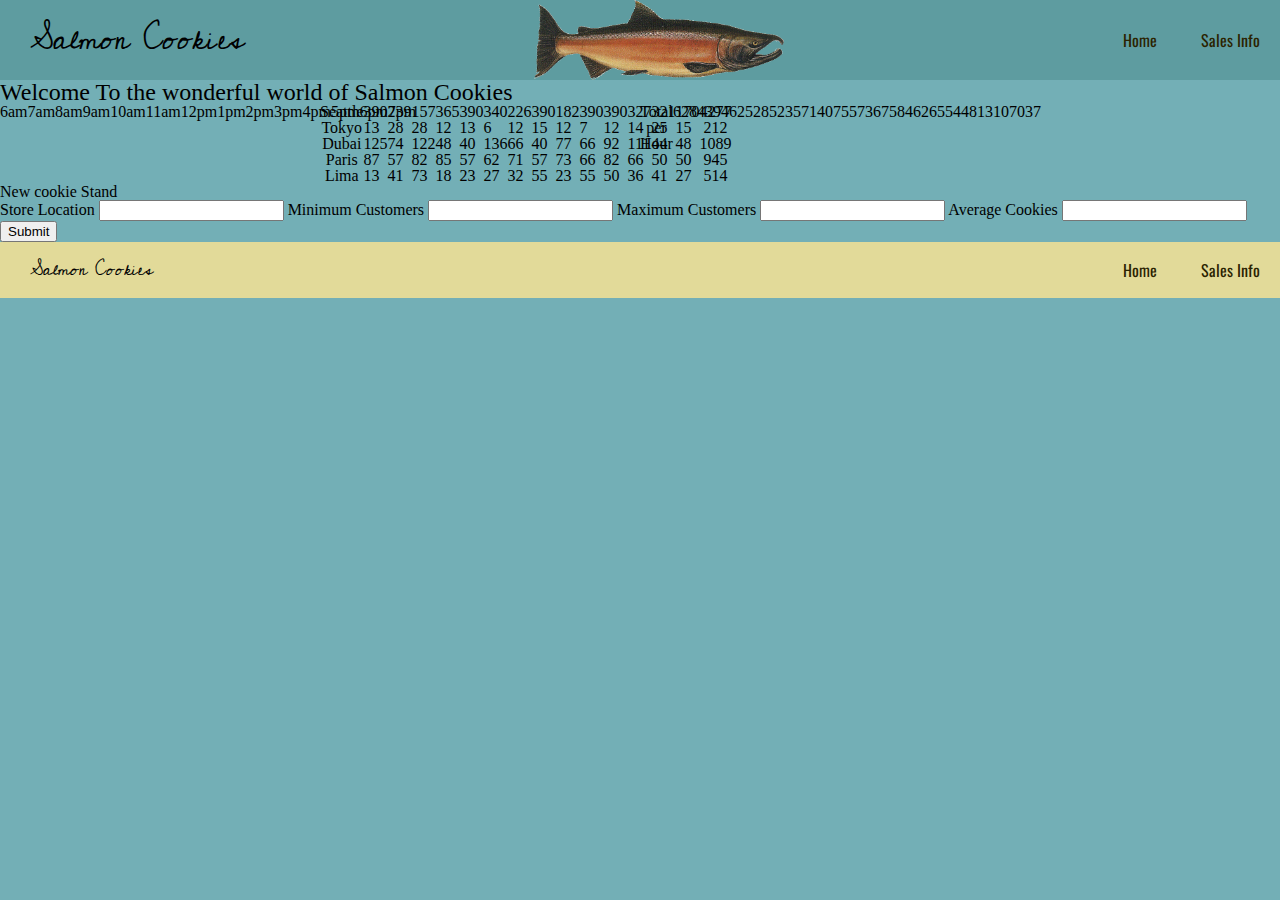
==== sales.html @ 3ea825f7 "added some css" ====
<!DOCTYPE html>
<html lang="en">
  <head>
		<meta charset="utf-8">
		<meta http-equiv="X-UA-Compatible" content="IE=edge">
		<meta name="viewport" content="width=device-width, initial-scale=1">
    <link rel="stylesheet" href="./css/reset.css">
    <link rel="stylesheet" href="./css/style.css">
    <link rel="preconnect" href="https://fonts.googleapis.com">
    <link rel="preconnect" href="https://fonts.gstatic.com" crossorigin>
    <link href="https://fonts.googleapis.com/css2?family=Cedarville+Cursive&display=swap" rel="stylesheet">
    <link rel="preconnect" href="https://fonts.googleapis.com">
    <link rel="preconnect" href="https://fonts.gstatic.com" crossorigin>
    <link href="https://fonts.googleapis.com/css2?family=Oswald:wght@500&display=swap" rel="stylesheet">
    <title>Salmon Cookies</title>
    </head>
    <body>
      <header>
        <header>
          <h1>Salmon Cookies</h1>
          <img src="./img/salmon.png" alt="salmon logo picture">
          <nav>
            <ul>
              <li><a href="index.html">Home</a>  </li>
              <li><a href="sales.html">Sales Info</a></li>
            </ul>
          </nav>
        </header>


      </header>

      <main>
        
        <h2>Welcome To the wonderful world of Salmon Cookies</h2>        
        
        
        
        
        
        
        <section id="store">

          
          
        </section>

        <form id="newform">
          <fieldset>
          <legend>New cookie Stand</legend>
          <label>Store Location
            <input name="storeName" type="text">
          </label>
          <label>Minimum Customers
            <input name="minCust" type="number">
          </label>
          <label>Maximum Customers
            <input name="maxCust" type="number">
          </label>
          <label>Average Cookies
            <input name="avgCookie" type="number">
          </label>
          </fieldset>
          <button type="submit">Submit</button>
        </form>


      </main>

      <footer>
        <h1>Salmon Cookies</h1>
        <nav>
          <ul>
            <li><a href="index.html">Home</a>  </li>
            <li><a href="sales.html">Sales Info</a></li>
          </ul>
        </nav>

      </footer>
      <script src="./js/app.js"></script>
  </body>
</html>
---- css/style.css ----
body{
background-color: #73afb6;
} 

h2{
  font-size: x-large;
  
}

header {
  width: 100%;
  background-color: #5e9ca0;
  display:inline-flex;
  justify-content: space-between;
  align-items: center;
}

header img {
  width: 250px;
  height:80px;
  text-align: center;
  margin-right: 30px;
  
}

header nav li {
 display: inline-block;
 padding: 20px;
 font-family: 'Oswald', sans-serif;
}

header h1 {
  font-size: xx-large;
  margin-left: 30px;
  font-family: 'Cedarville Cursive', cursive;
  
}

a {
  color: #2b2301;
  text-decoration: none;
  
}

footer{
  width: 100%;
  background-color: #e2da99;
  display:inline-flex;
  justify-content: space-between;
  align-items: center;
}

footer h1 {
  font-size: large;
  margin-left: 30px;
  font-family: 'Cedarville Cursive', cursive;
}

footer nav li{
  display: inline-block;
  padding: 20px;
  font-family: 'Oswald', sans-serif;
}

#store {
  display: grid;
  grid-template-columns: repeat(auto-fill, 25%);
}
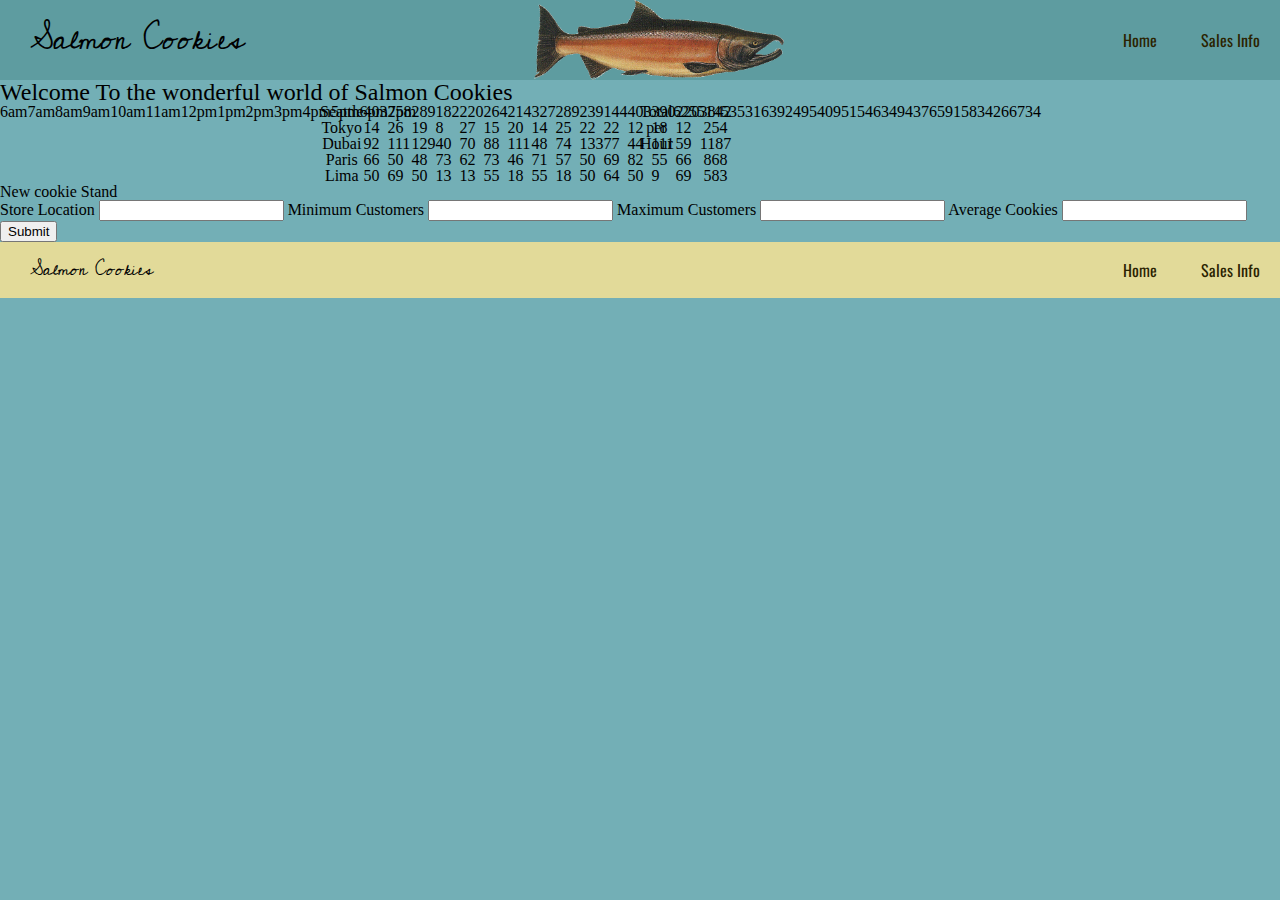
==== commit 2dc04c71: "added further css" ====
--- a/sales.html
+++ b/sales.html
@@ -31,7 +31,7 @@
       </header>
 
       <main>
-        
+          
         <h2>Welcome To the wonderful world of Salmon Cookies</h2>        
         
         
--- a/css/style.css
+++ b/css/style.css
@@ -36,11 +36,79 @@
   
 }
 
+ 
+
+
 a {
   color: #2b2301;
   text-decoration: none;
   
 }
+
+#main {
+  display: flex;
+ border:  1px transparent #2b2301;
+
+}
+
+
+#section1{
+ padding: 20px;
+  font-family: 'Courgette', cursive;
+}
+
+#section1 p{
+  font-family: Arial, Helvetica, sans-serif;
+  padding: 10px;
+}
+
+main img{
+  width: 200px;
+  height: 200px;
+  float: left;
+  padding-top: 60px;
+  padding-right: 80px;
+}
+
+#tabel1 caption{
+  font-family: monospace;
+  padding-top: 80px;
+  padding-bottom: 10px;
+  font-size: medium;
+}
+#tabel1  {
+  margin-left: 10px;
+  margin-right: 10px;
+  height: 70px;
+  font-size: 10px;
+  width: 100%;
+  padding: 10%;
+  text-align: center;
+  align-self: unset;
+  padding-left: 50px;
+}
+
+#tabel1 td, #tabel1 th {
+  border: 1px dotted black;
+  text-align: center;
+  padding:10px;
+}
+
+#section2 {
+  align-self: flex-end;
+}
+#section2 h2{
+  font-family: 'Courgette', cursive;
+  font-size: medium;
+   padding: 10px;
+}
+
+#section2 img{
+  width: 200px;
+  height: 200px;
+  padding: 10px;
+}
+ 
 
 footer{
   width: 100%;
